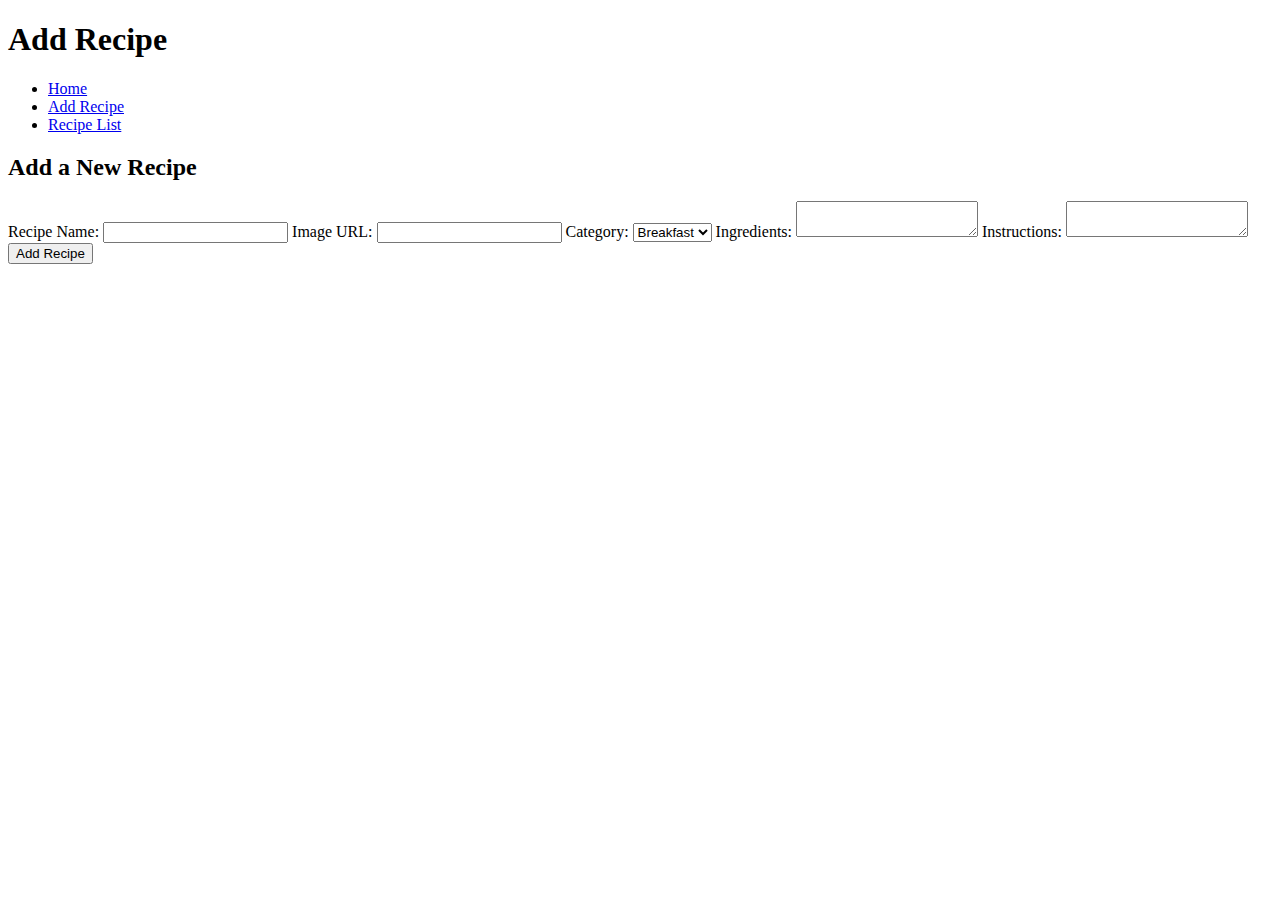
==== add_recipe.html @ 8a176e31 "Add files via upload" ====
<!DOCTYPE html>
<html lang="en">
<head>
    <meta charset="UTF-8">
    <meta name="viewport" content="width=device-width, initial-scale=1.0">
    <title>Add Recipe</title>
    <link rel="stylesheet" href="css/styles.css">
</head>
<body>
    <header>
        <h1>Add Recipe</h1>
    </header>
    <nav>
        <ul>
            <li><a href="index.html">Home</a></li>
            <li><a href="add_recipe.html">Add Recipe</a></li>
            <li><a href="recipe_list.html">Recipe List</a></li>
        </ul>
    </nav>
    <main>
        <section class="add-recipe">
            <div class="form-container">
    
            <h2>Add a New Recipe</h2>
            
            <form id="recipe-form">
                <label for="recipe-name">Recipe Name:</label>
                <input type="text" id="recipe-name" name="recipeName" required>

                <label for="recipe-img">Image URL:</label>
                <input type="text" id="recipe-img" name="recipeImage" required>

                <label for="recipe-category">Category:</label>
                <select id="recipe-category" name="recipeCategory" required>
                    <option value="Breakfast">Breakfast</option>
                    <option value="Lunch">Lunch</option>
                    <option value="Dinner">Dinner</option>
                    <option value="Dessert">Dessert</option>
                    <!-- Add more categories as needed -->
                </select>

                <label for="recipe-ingredients">Ingredients:</label>
                <textarea id="recipe-ingredients" name="recipeIngredients" required></textarea>

                <label for="recipe-instructions">Instructions:</label>
                <textarea id="recipe-instructions" name="recipeInstructions" required></textarea>

                <button type="submit">Add Recipe</button>
                <div id="notification" class="notification"></div>
            </form>
            </div>
        </section>
    </main>
    <script src="js/script.js"></script>
</body>
</html>
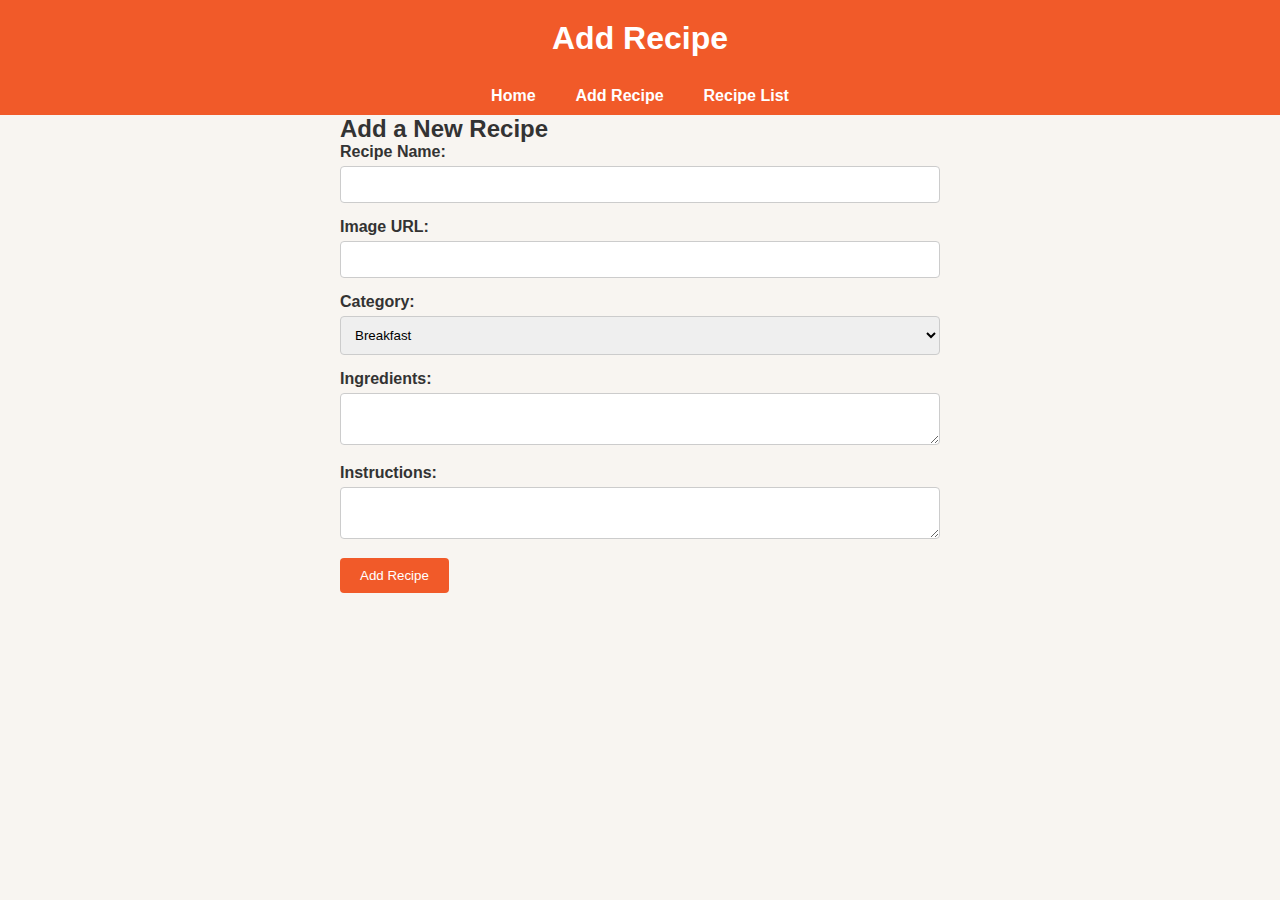
==== commit 4474b860: "Update add_recipe.html" ====
--- a/add_recipe.html
+++ b/add_recipe.html
@@ -4,7 +4,7 @@
     <meta charset="UTF-8">
     <meta name="viewport" content="width=device-width, initial-scale=1.0">
     <title>Add Recipe</title>
-    <link rel="stylesheet" href="css/styles.css">
+    <link rel="stylesheet" href="styles.css">
 </head>
 <body>
     <header>
--- a/styles.css
+++ b/styles.css
@@ -0,0 +1,292 @@
+/* Reset some default styles */
+* {
+    margin: 0;
+    padding: 0;
+    box-sizing: border-box;
+}
+
+/* Common styles for body, header, and navigation menu */
+body, header, nav {
+    background-color: #f8f5f1; /* Light beige background */
+    font-family: Arial, sans-serif;
+    color: #333; /* Dark gray text color */
+}
+
+/* Header styles */
+header {
+    background-color: #f15a29;
+    text-align: center;
+    padding: 20px 0;
+    color: #fff;
+}
+
+/* Navigation menu styles */
+nav ul {
+    list-style: none;
+    display: flex;
+    justify-content: center;
+    background-color: #f15a29;
+    padding: 10px 0;
+}
+
+nav li {
+    margin: 0 20px;
+}
+
+nav a {
+    text-decoration: none;
+    color: #fff;
+    font-weight: bold;
+    transition: color 0.3s; /* Smooth color transition on hover */
+}
+
+nav a:hover {
+    color: #e04824; /* Hover color change */
+}
+/* Intro section styles */
+.intro {
+    background-color: #f9f9f9; /* Light gray background */
+    padding: 40px 0;
+    text-align: left;
+}
+
+.intro-title {
+    font-size: 32px;
+    margin-bottom: 20px;
+    color: #333; /* Dark gray text color */
+}
+
+.intro-text {
+    font-size: 18px;
+    margin-bottom: 30px;
+    color: #666; /* Gray text color */
+}
+
+.get-started-button {
+    display: inline-block;
+    padding: 15px 30px;
+    background-color: #e74c3c; /* Red button background color */
+    color: #fff;
+    text-decoration: none;
+    border-radius: 5px;
+    font-weight: bold;
+    transition: background-color 0.3s;
+}
+
+.get-started-button:hover {
+    background-color: #c0392b; /* Hover background color change (darker red) */
+}
+
+/* Key Features section styles */
+.features {
+    background-color: #fff;
+    padding: 40px 0;
+    text-align: left;
+}
+
+.features-title {
+    font-size: 24px;
+    margin-bottom: 20px;
+    color: #333; /* Dark gray text color */
+}
+
+.features-list {
+    list-style: armenian;
+    text-align: left;
+    padding: 10px;
+}
+
+.features-list-item {
+    font-size: 18px;
+    margin-bottom: 10px;
+    color: #555; /* Gray text color */
+}
+
+/* About Us section styles */
+.about {
+    background-color: #f9f9f9; /* Light gray background */
+    padding: 40px 0;
+    text-align: left;
+}
+
+.about-title {
+    font-size: 24px;
+    margin-bottom: 20px;
+    color: #333; /* Dark gray text color */
+}
+
+.about-text {
+    font-size: 18px;
+    margin-bottom: 20px;
+    color: #555; /* Gray text color */
+}
+
+.button {
+    display: inline-block;
+    padding: 15px 30px;
+    background-color: #e74c3c; /* Red button background color */
+    color: #fff;
+    text-decoration: none;
+    border-radius: 5px;
+    font-weight: bold;
+    transition: background-color 0.3s;
+}
+
+.button:hover {
+    background-color: #c0392b; /* Hover background color change (darker red) */
+}
+
+/* Common styles for content */
+.content {
+    background-color: #fff;
+    padding: 20px;
+}
+
+.content h2 {
+    color: #333;
+    font-size: 24px;
+}
+
+/* Form and button styles */
+.form-container, .recipe-item {
+    max-width: 600px;
+    margin: 0 auto;
+}
+
+label {
+    display: block;
+    margin-bottom: 5px;
+    font-weight: bold;
+}
+
+input[type="text"],
+select,
+textarea {
+    width: 100%;
+    padding: 10px;
+    margin-bottom: 15px;
+    border: 1px solid #ccc;
+    border-radius: 4px;
+}
+
+button[type="submit"], .delete-button {
+    background-color: #f15a29;
+    color: #fff;
+    border: none;
+    padding: 10px 20px;
+    border-radius: 4px;
+    cursor: pointer;
+    transition: background-color 0.3s;
+}
+
+button[type="submit"]:hover, .delete-button:hover {
+    background-color: #e04824;
+}
+
+/* Delete button specific styles */
+.delete-button {
+    padding: 5px 10px;
+    border-radius: 4px;
+}
+
+/* Recipe grid styles */
+.recipe-grid {
+    display: grid;
+    grid-template-columns: repeat(auto-fill, minmax(300px, 1fr)); /* Responsive grid with minimum 300px width for each column */
+    gap: 20px; /* Spacing between grid items */
+}
+
+/* Recipe card styles within the grid */
+.recipe-card {
+    border: 1px solid #ccc;
+    padding: 20px;
+    background-color: #fff;
+    display: flex;
+    flex-direction: column;
+    border-radius: 4px;
+    transition: box-shadow 0.3s; /* Smooth box shadow transition on hover */
+}
+
+.recipe-card:hover {
+    box-shadow: 0px 0px 10px rgba(0, 0, 0, 0.2); /* Box shadow on hover */
+}
+
+.recipe-card h3 {
+    font-size: 24px;
+    margin-bottom: 10px;
+    color: #333; /* Text color for the recipe name */
+}
+
+.recipe-card img {
+    max-width: 100%;
+    height: auto;
+    margin-bottom: 10px;
+}
+
+.recipe-card p {
+    margin-bottom: 10px;
+    color: #555; /* Text color for other details */
+}
+
+.recipe-card ul,
+.recipe-card ol {
+    margin-left: 20px;
+    margin-bottom: 10px;
+    list-style: circle;
+    color: #555; /* Text color for lists */
+}
+
+.recipe-card ul li,
+.recipe-card ol li {
+    margin-bottom: 5px;
+}
+
+/* Responsive styles */
+@media screen and (max-width: 768px) {
+    nav ul {
+        flex-direction: column;
+        text-align: center;
+    }
+
+    nav li {
+        margin: 10px 0;
+    }
+}
+
+/* Category section styles */
+.categories {
+    background-color: #fff;
+    border: 1px solid #ccc;
+    padding: 20px;
+    border-radius: 4px;
+}
+
+.categories h2 {
+    font-size: 24px;
+    margin-bottom: 10px;
+}
+
+.categories ul {
+    list-style: none;
+    display: flex;
+    justify-content: space-evenly;
+    padding: 0;
+}
+
+.categories li {
+    margin-bottom: 10px;
+}
+
+/* Category link styles */
+.category {
+    padding: 5px 10px;
+    background-color: #f15a29;
+    color: #fff;
+    text-decoration: none;
+    border-radius: 4px;
+    transition: background-color 0.3s;
+}
+
+.category:hover {
+    background-color: #e04824;
+}
